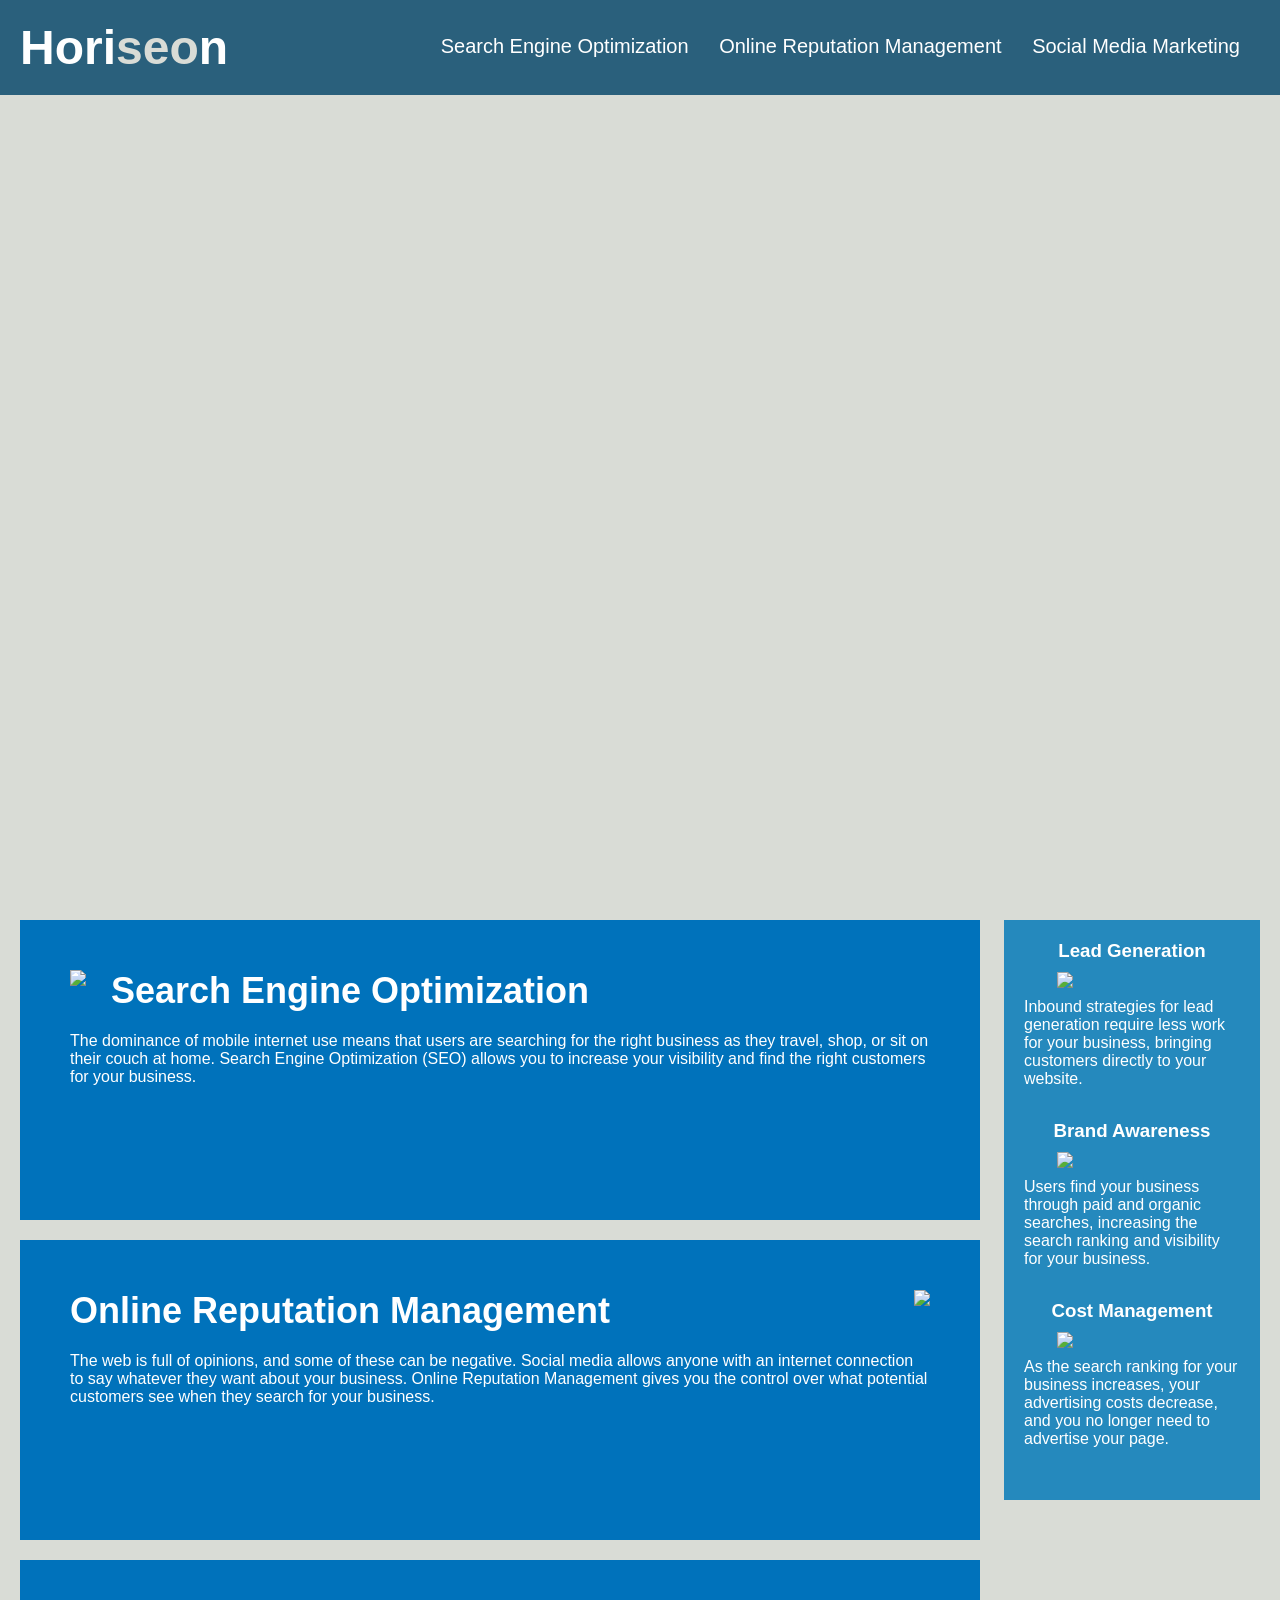
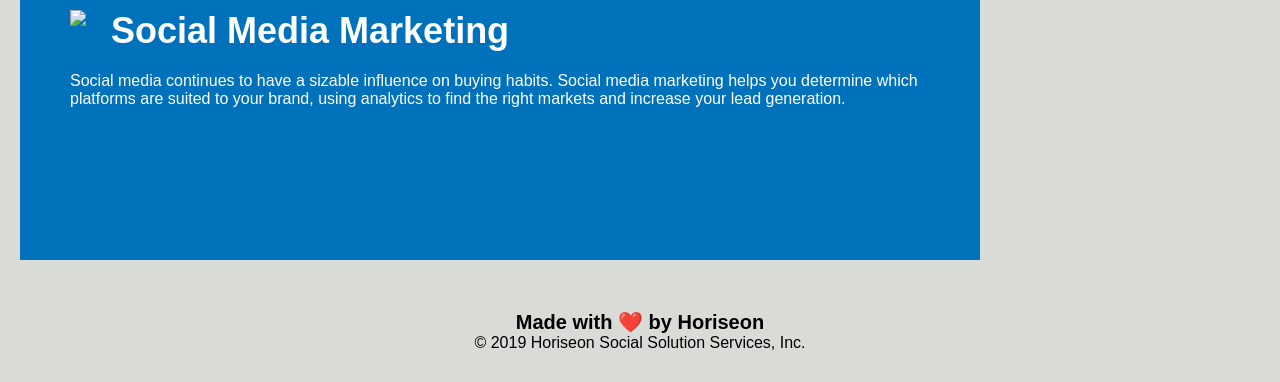
==== index.html @ 6b58b835 "updated file arrangement" ====
<!DOCTYPE html>
<html lang="en-us">

<head>
    <meta charset="UTF-8" />
    <link rel="stylesheet" href="./assets/css/style.css">
    <title>Horiseon</title>
</head>

<body>
    <section class="header">
        <h1>Hori<span class="seo">seo</span>n</h1>
        <section>
            <ul>
                <li>
                    <a href="#search-engine-optimization">Search Engine Optimization</a>
                </li>
                <li>
                    <a href="#online-reputation-management">Online Reputation Management</a>
                </li>
                <li>
                    <a href="#social-media-marketing">Social Media Marketing</a>
                </li>
            </ul>
        </section>
    </section>
    <section class="hero"></section>
    <section class="content">
        <section id = "search-engine-optimization" class="left-Text">
            <img src="./assets/images/search-engine-optimization.jpg" class="float-left" />
            <h2>Search Engine Optimization</h2>
            <p>
                The dominance of mobile internet use means that users are searching for the right business as they travel, shop, or sit on their couch at home. Search Engine Optimization (SEO) allows you to increase your visibility and find the right customers for your business.
            </p>
        </section>
        <section id="online-reputation-management" class="left-Text">
            <img src="./assets/images/online-reputation-management.jpg" class="float-right" />
            <h2>Online Reputation Management</h2>
            <p>
                The web is full of opinions, and some of these can be negative. Social media allows anyone with an internet connection to say whatever they want about your business. Online Reputation Management gives you the control over what potential customers see when they search for your business.
            </p>
        </section>
        <section id="social-media-marketing" class="left-Text">
            <img src="./assets/images/social-media-marketing.jpg" class="float-left" />
            <h2>Social Media Marketing</h2>
            <p>
                Social media continues to have a sizable influence on buying habits. Social media marketing helps you determine which platforms are suited to your brand, using analytics to find the right markets and increase your lead generation.
            </p>
        </section>
    </section>
    <section class="benefits">
        <section class="right-Text">
            <h3>Lead Generation</h3>
            <img src="./assets/images/lead-generation.png" />
            <p>
                Inbound strategies for lead generation require less work for your business, bringing customers directly to your website.
            </p>
        </section>
        <section class="right-Text">
            <h3>Brand Awareness</h3>
            <img src="./assets/images/brand-awareness.png" />
            <p>
                Users find your business through paid and organic searches, increasing the search ranking and visibility for your business.
            </p>
        </section>
        <section class="right-Text">
            <h3>Cost Management</h3>
            <img src="./assets/images/cost-management.png" />
            <p>
                As the search ranking for your business increases, your advertising costs decrease, and you no longer need to advertise your page.
            </p>
        </section>
    </section>
    <section class="footer">
        <h2>Made with ❤️️ by Horiseon</h2>
        <p>
            &copy; 2019 Horiseon Social Solution Services, Inc.
        </p>
    </section>
</body>

</html>
---- assets/css/style.css ----
* {
    box-sizing: border-box;
    padding: 0;
    margin: 0;
}

body {
    background-color: #d9dcd6;
}
/*start of header section.
changes text color.
changes background color.
changes text font.*/
.header {
    padding: 20px;
    font-family: 'Trebuchet MS', 'Lucida Sans Unicode', 'Lucida Grande', 'Lucida Sans', Arial, sans-serif; 
    background-color: #2a607c; 
    color: #ffffff; 
}

/* font size changed to 48px*/
/*makes h1 header part to display in a row.*/
.header h1 {
    display: inline-block; 
    font-size: 48px; 
}

.header h1 .seo {
    color: #d9dcd6;
}

.header section {
    padding-top: 15px;
    margin-right: 20px;
    float: right;
    font-family: 'Gill Sans', 'Gill Sans MT', Calibri, 'Trebuchet MS', sans-serif;
    font-size: 20px;
}

.header section ul {
    list-style-type: none;
}

.header section ul li {
    display: inline-block;
    margin-left: 25px;
}

a {
    color: #ffffff;
    text-decoration: none;
}

p {
    font-size: 16px;
}
/*start of styling for text on bottom left.
styling of big image.*/
.hero {
    height: 800px;
    width: 100%;
    margin-bottom: 25px;
    background-image: url("../images/digital-marketing-meeting.jpg");
    background-size: cover;
    background-position: center;
}
/*moves the image to the left of the section*/
.float-left {
    float: left;
    margin-right: 25px;
}
/*moves the image to the right of the section*/
.float-right {
    float: right;
    margin-left: 25px;
}

.content {
    width: 75%;
    display: inline-block;
    margin-left: 20px;
}

.benefits {
    margin-right: 20px;
    padding: 20px;
    clear: both;
    float: right;
    width: 20%;
    height: 100%;
    font-family: 'Gill Sans', 'Gill Sans MT', Calibri, 'Trebuchet MS', sans-serif;
    background-color: #2589bd;
}
/*shortened version styling of the bottom left information*/
.left-Text {
    margin-bottom: 20px;
    padding: 50px;
    height: 300px;
    font-family: 'Gill Sans', 'Gill Sans MT', Calibri, 'Trebuchet MS', sans-serif;
    background-color: #0072bb;
    color: #ffffff;
}
/*shortened version styling of the bottom left information*/
.left-Text img {
    max-height: 200px;
}
/*shortened version styling of the bottom left information*/
.left-Text h2 {
    margin-bottom: 20px;
    font-size: 36px;
} 

/*shortened version styling of the bottom right information*/
.right-Text {
    margin-bottom: 32px;
    color: #ffffff;
}
/*shortened version styling of the bottom right information*/
.right-Text h3 {
    margin-bottom: 10px;
    text-align: center;
}
/*shortened version styling of the bottom right information*/
.right-Text img {
    display: block;
    margin: 10px auto;
    max-width: 150px;
}

.footer {
    padding: 30px;
    clear: both;
    font-family: 'Trebuchet MS', 'Lucida Sans Unicode', 'Lucida Grande', 'Lucida Sans', Arial, sans-serif;
    text-align: center;
}

.footer h2 {
    font-size: 20px;
}
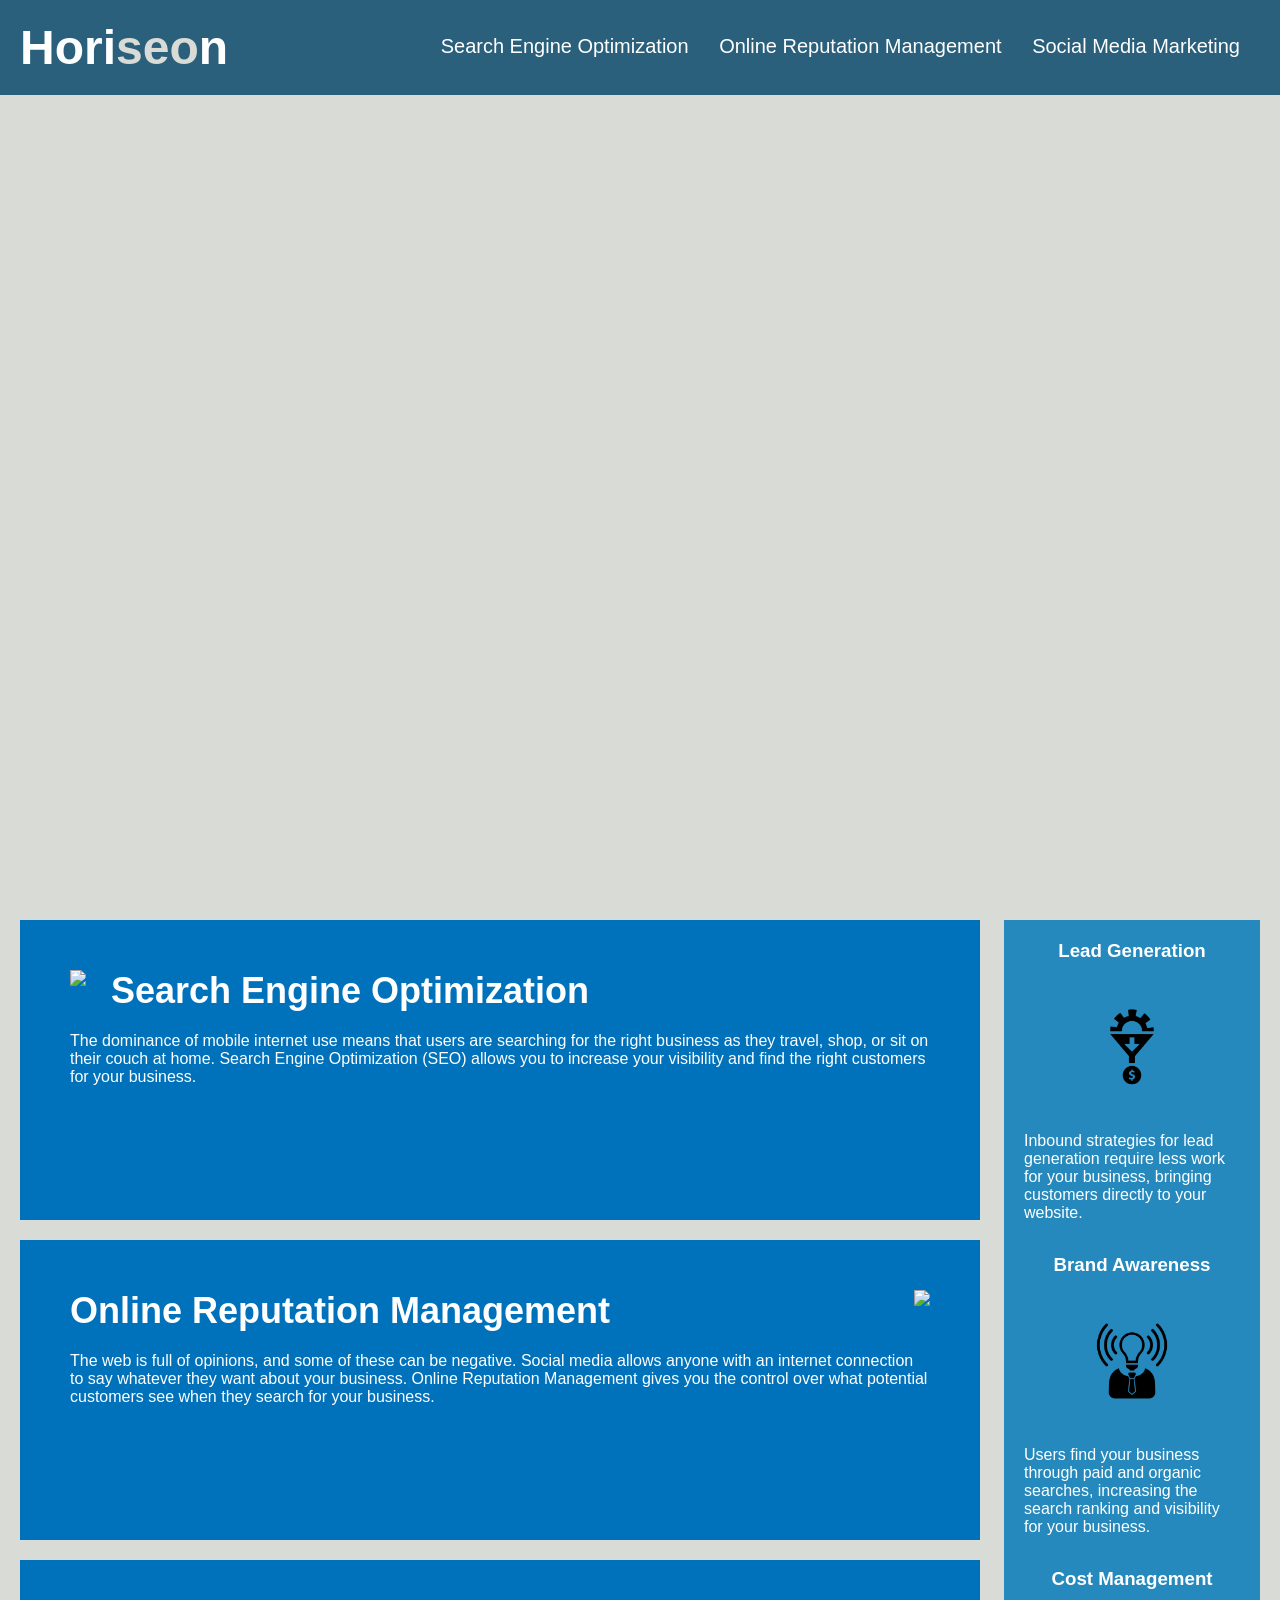
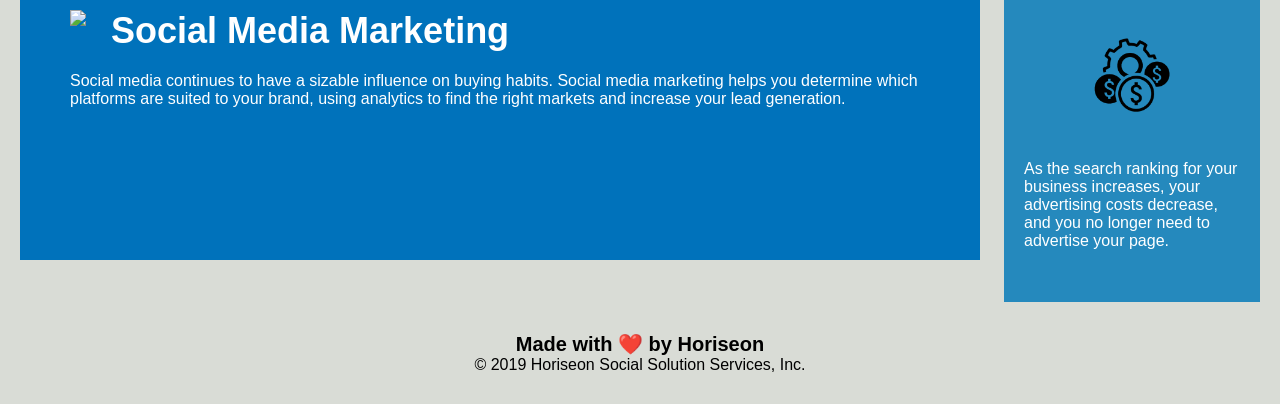
==== commit bffb757f: "file reaarrangement" ====
--- a/index.html
+++ b/index.html
@@ -27,21 +27,21 @@
     <section class="hero"></section>
     <section class="content">
         <section id = "search-engine-optimization" class="left-Text">
-            <img src="./assets/images/search-engine-optimization.jpg" class="float-left" />
+            <img src="./assets/image/search-engine-optimization.jpg" class="float-left" />
             <h2>Search Engine Optimization</h2>
             <p>
                 The dominance of mobile internet use means that users are searching for the right business as they travel, shop, or sit on their couch at home. Search Engine Optimization (SEO) allows you to increase your visibility and find the right customers for your business.
             </p>
         </section>
         <section id="online-reputation-management" class="left-Text">
-            <img src="./assets/images/online-reputation-management.jpg" class="float-right" />
+            <img src="./assets/image/online-reputation-management.jpg" class="float-right" />
             <h2>Online Reputation Management</h2>
             <p>
                 The web is full of opinions, and some of these can be negative. Social media allows anyone with an internet connection to say whatever they want about your business. Online Reputation Management gives you the control over what potential customers see when they search for your business.
             </p>
         </section>
         <section id="social-media-marketing" class="left-Text">
-            <img src="./assets/images/social-media-marketing.jpg" class="float-left" />
+            <img src="./assets/image/social-media-marketing.jpg" class="float-left" />
             <h2>Social Media Marketing</h2>
             <p>
                 Social media continues to have a sizable influence on buying habits. Social media marketing helps you determine which platforms are suited to your brand, using analytics to find the right markets and increase your lead generation.
@@ -51,21 +51,21 @@
     <section class="benefits">
         <section class="right-Text">
             <h3>Lead Generation</h3>
-            <img src="./assets/images/lead-generation.png" />
+            <img src="./assets/image/lead-generation.png" />
             <p>
                 Inbound strategies for lead generation require less work for your business, bringing customers directly to your website.
             </p>
         </section>
         <section class="right-Text">
             <h3>Brand Awareness</h3>
-            <img src="./assets/images/brand-awareness.png" />
+            <img src="./assets/image/brand-awareness.png" />
             <p>
                 Users find your business through paid and organic searches, increasing the search ranking and visibility for your business.
             </p>
         </section>
         <section class="right-Text">
             <h3>Cost Management</h3>
-            <img src="./assets/images/cost-management.png" />
+            <img src="./assets/image/cost-management.png" />
             <p>
                 As the search ranking for your business increases, your advertising costs decrease, and you no longer need to advertise your page.
             </p>
--- a/assets/css/style.css
+++ b/assets/css/style.css
@@ -60,7 +60,7 @@
     height: 800px;
     width: 100%;
     margin-bottom: 25px;
-    background-image: url("../images/digital-marketing-meeting.jpg");
+    background-image: url("../image/digital-marketing-meeting.jpg");
     background-size: cover;
     background-position: center;
 }
